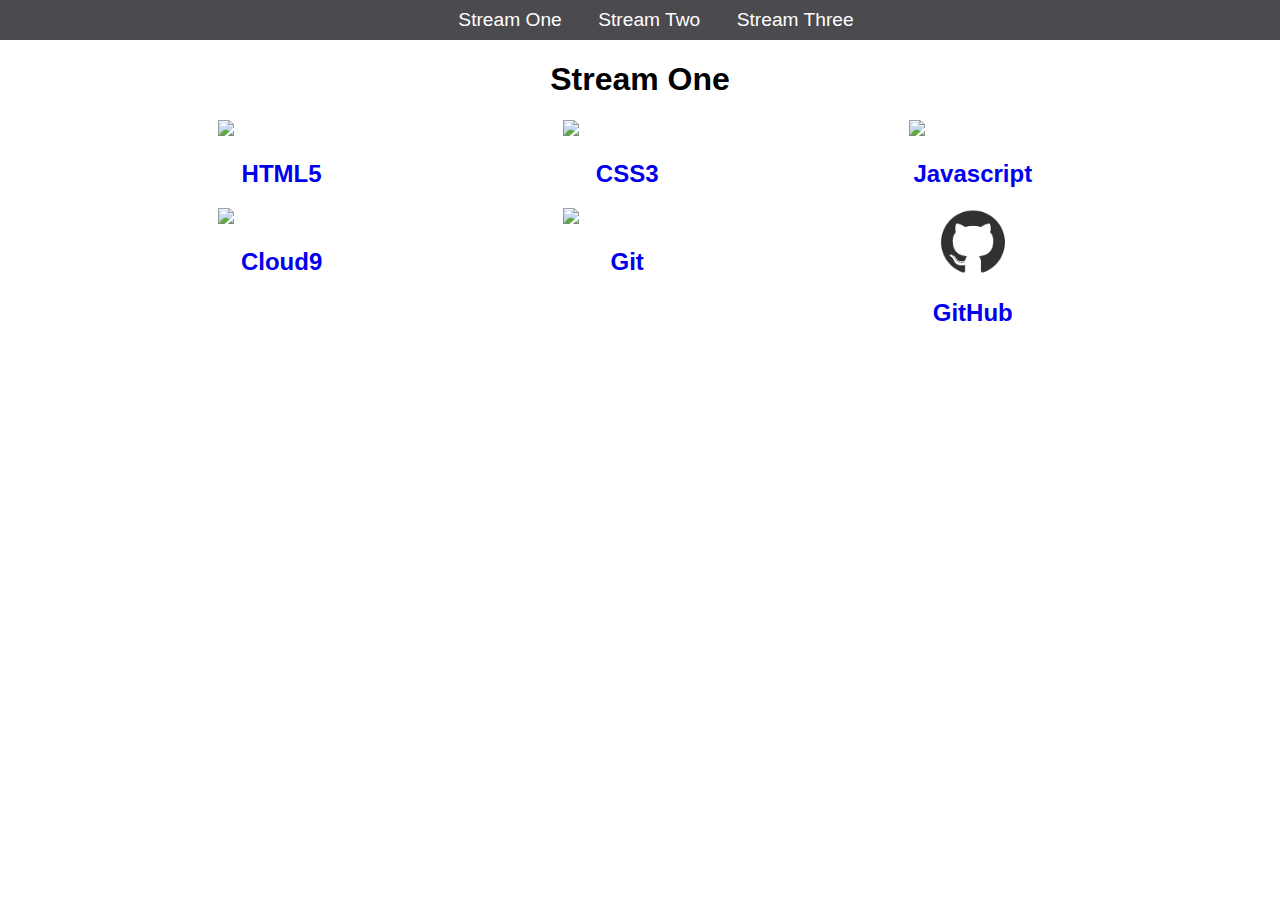
==== index.html @ 834c5a21 "renamed stream one to index" ====
<!DOCTYPE html>
<html>
	<head>
		<title>Hello World</title>
		<link rel="stylesheet" href="CSS/Style.css" type="text/css" />
	</head>
	
	<body>
		<nav>
		    <ul>
		        <li><a href="stream-one.html">Stream One</a></li>
		        <li><a href="stream-two.html">Stream Two</a></li>
		        <li><a href="stream-three.html">Stream Three</a></li>
		    </ul>
		</nav>
		<h1>Stream One</h1>
		
		<div class=card>
		   <a href="https://developer.mozilla.org/en-US/docs/Web/Guide/HTML/HTML5" target="_blank">
			<img src="https://upload.wikimedia.org/wikipedia/commons/thumb/6/61/HTML5_logo_and_wordmark.svg/1200px-HTML5_logo_and_wordmark.svg.png"/>
	        <h2>HTML5</h2>
	       </a>
		</div>
		
		<div class=card>
		   <a href="https://developer.mozilla.org/en-US/docs/Web/CSS/CSS3" target="_blank">
			<img src="https://www.lifewire.com/thmb/s9kfBeuaF14VAGgE-SjDB-L0ZDs=/768x0/filters:no_upscale():max_bytes(150000):strip_icc()/css3-57b597e85f9b58b5c2b338de.png"/>
	        <h2>CSS3</h2>
	       </a>
		</div>
		
		<div class=card>
		   <a href="https://developer.mozilla.org/bm/docs/Web/JavaScript" target="_blank">
			<img src="https://www.javatpoint.com/images/javascript/javascript_logo.png"/>
	        <h2>Javascript</h2>
	       </a>
		</div>
		
		<div class=card>
		   <a href="https://en.wikipedia.org/wiki/Cloud9_IDE" target="_blank">
			<img src="https://static.c9.io/nc-3.1.4314-7d3d5328-wf/static/plugins/c9.profile/static/images/cloud9-logo.svg"/>
	        <h2>Cloud9</h2>
	       </a>
		</div>
		
		<div class=card>
		   <a href="https://en.wikipedia.org/wiki/Git" target="_blank">
			<img src="https://gitforwindows.org/img/git_logo.png"/>
	        <h2>Git</h2>
	       </a>
		</div>
		
		<div class=card>
		   <a href="https://en.wikipedia.org/wiki/GitHub" target="_blank">
			<img src="[data-uri]"/>
	        <h2>GitHub</h2>
	       </a>
		</div>
			
			
	</body>
</html>
---- CSS/Style.css ----
body {
    margin: 0;
    padding: 0;
    font-family: "Oswald", sans-serif;
}

nav ul {
    list-style: none;
    background-color: #4a4a4f;
    text-align: center;
    margin:0;
    padding:0;
}

nav li {
    font-size: 1.2em;
    line-height:40px;
    height:40px;
    display: inline-block;
    margin-left: 2.5%;
}

nav a {
    text-decoration: none;
    color: white;
    display: block;
}

nav a:hover {
    background-color: #ffffff;
    color: #4a4a4f;
}

.card {
    float: left;
    width: 10%;
    margin-left: 17%;
}

.card a {
    text-align: center;
    text-decoration:None;
   
}

img {
    width: 100%;
}

h1 {
    text-align: center;
}
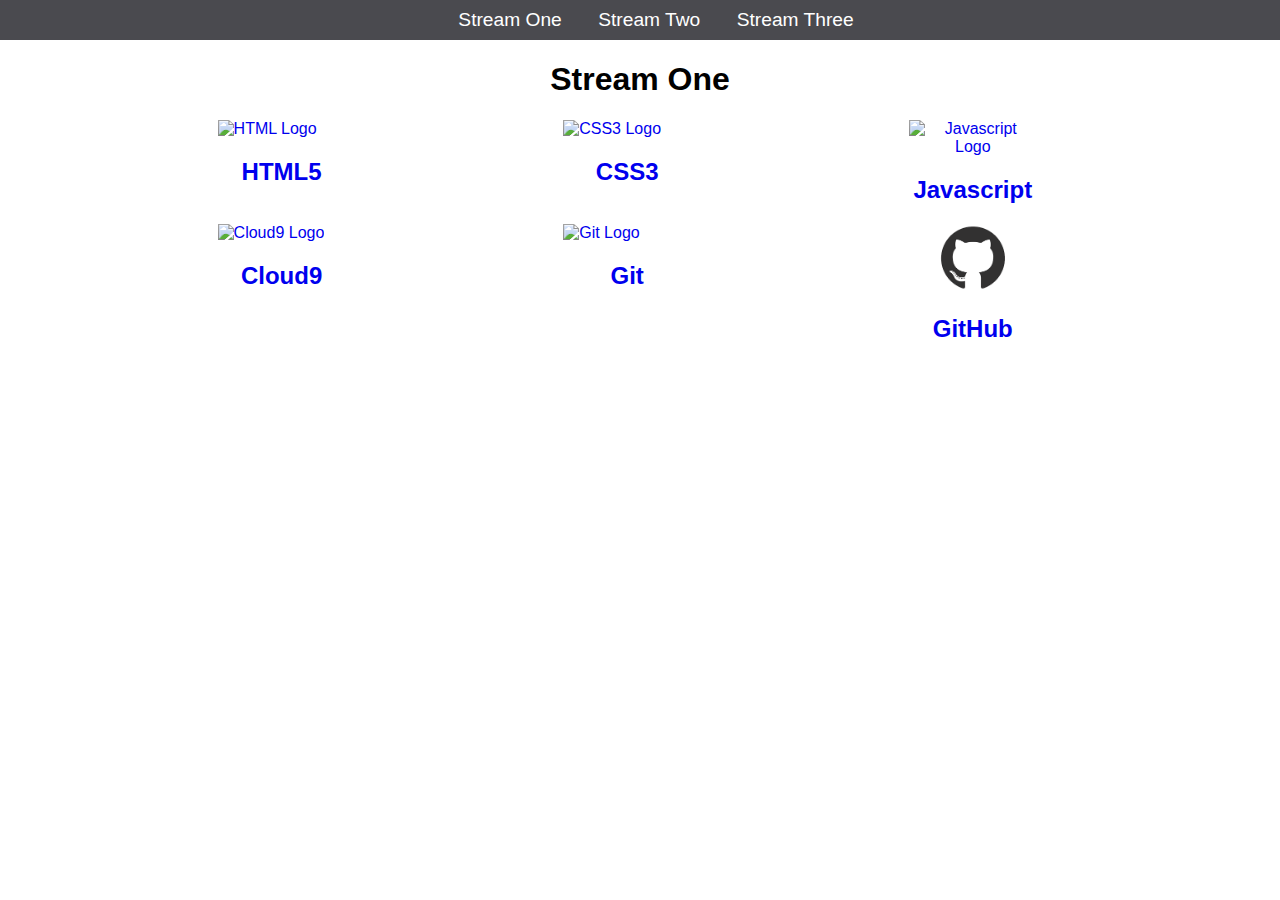
==== commit 1d91e15e: "Altered index file to W3C standards by adding alt descriptions to images and lanuage for html docume" ====
--- a/index.html
+++ b/index.html
@@ -1,5 +1,5 @@
 <!DOCTYPE html>
-<html>
+<html lang=en>
 	<head>
 		<title>Hello World</title>
 		<link rel="stylesheet" href="CSS/Style.css" type="text/css" />
@@ -8,7 +8,7 @@
 	<body>
 		<nav>
 		    <ul>
-		        <li><a href="stream-one.html">Stream One</a></li>
+		        <li><a href="index.html">Stream One</a></li>
 		        <li><a href="stream-two.html">Stream Two</a></li>
 		        <li><a href="stream-three.html">Stream Three</a></li>
 		    </ul>
@@ -17,42 +17,43 @@
 		
 		<div class=card>
 		   <a href="https://developer.mozilla.org/en-US/docs/Web/Guide/HTML/HTML5" target="_blank">
-			<img src="https://upload.wikimedia.org/wikipedia/commons/thumb/6/61/HTML5_logo_and_wordmark.svg/1200px-HTML5_logo_and_wordmark.svg.png"/>
+			<img src="https://upload.wikimedia.org/wikipedia/commons/thumb/6/61/HTML5_logo_and_wordmark.svg/1200px-HTML5_logo_and_wordmark.svg.png" alt="HTML Logo"/>
 	        <h2>HTML5</h2>
 	       </a>
 		</div>
 		
 		<div class=card>
 		   <a href="https://developer.mozilla.org/en-US/docs/Web/CSS/CSS3" target="_blank">
-			<img src="https://www.lifewire.com/thmb/s9kfBeuaF14VAGgE-SjDB-L0ZDs=/768x0/filters:no_upscale():max_bytes(150000):strip_icc()/css3-57b597e85f9b58b5c2b338de.png"/>
+			<img src="https://www.lifewire.com/thmb/s9kfBeuaF14VAGgE-SjDB-L0ZDs=/768x0/filters:no_upscale():max_bytes(150000):strip_icc()/css3-57b597e85f9b58b5c2b338de.png" alt="CSS3 Logo"/>
 	        <h2>CSS3</h2>
 	       </a>
 		</div>
 		
 		<div class=card>
 		   <a href="https://developer.mozilla.org/bm/docs/Web/JavaScript" target="_blank">
-			<img src="https://www.javatpoint.com/images/javascript/javascript_logo.png"/>
+			<img src="https://www.javatpoint.com/images/javascript/javascript_logo.png" 
+                        alt="Javascript Logo"/>
 	        <h2>Javascript</h2>
 	       </a>
 		</div>
 		
 		<div class=card>
 		   <a href="https://en.wikipedia.org/wiki/Cloud9_IDE" target="_blank">
-			<img src="https://static.c9.io/nc-3.1.4314-7d3d5328-wf/static/plugins/c9.profile/static/images/cloud9-logo.svg"/>
+			<img src="https://static.c9.io/nc-3.1.4314-7d3d5328-wf/static/plugins/c9.profile/static/images/cloud9-logo.svg" alt="Cloud9 Logo"/>
 	        <h2>Cloud9</h2>
 	       </a>
 		</div>
 		
 		<div class=card>
 		   <a href="https://en.wikipedia.org/wiki/Git" target="_blank">
-			<img src="https://gitforwindows.org/img/git_logo.png"/>
+			<img src="https://gitforwindows.org/img/git_logo.png" alt="Git Logo"/>
 	        <h2>Git</h2>
 	       </a>
 		</div>
 		
 		<div class=card>
 		   <a href="https://en.wikipedia.org/wiki/GitHub" target="_blank">
-			<img src="[data-uri]"/>
+			<img src="[data-uri]" alt="GitHub Logo"/>
 	        <h2>GitHub</h2>
 	       </a>
 		</div>
